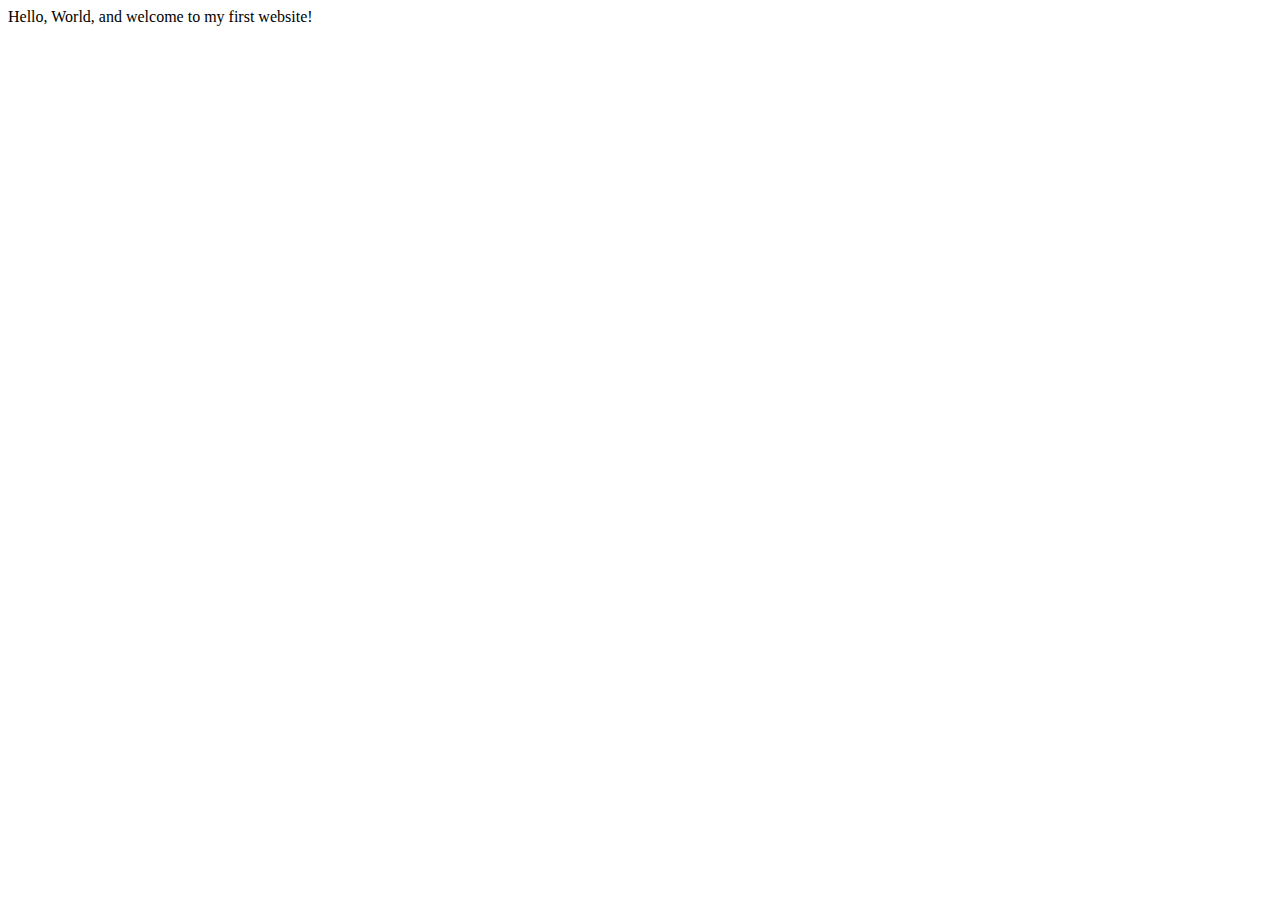
==== index.html @ 3b0e2b03 "Summary" ====
<!DOCTYPE html>
<html lang="en">
    <head>
        <meta charset="utf-8">
        <meta name="viewport" content="width=device-width, initial-scale=1.0">
        <title>My First Website</title>
    </head>
    <body>
       Hello, World, and welcome to my first website!
    </body>
</html>
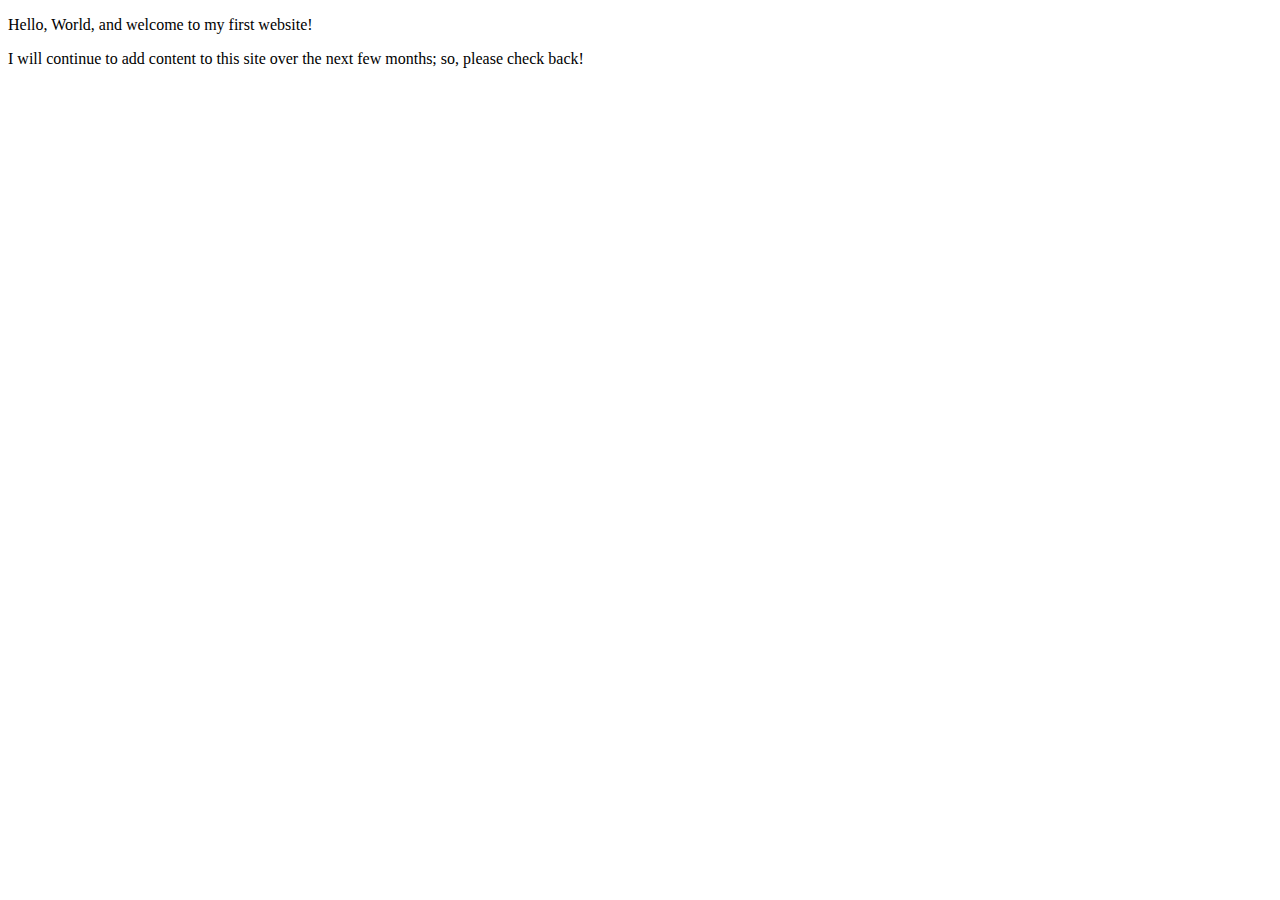
==== commit 59bd8839: "Expanded home page" ====
--- a/index.html
+++ b/index.html
@@ -3,9 +3,13 @@
     <head>
         <meta charset="utf-8">
         <meta name="viewport" content="width=device-width, initial-scale=1.0">
-        <title>My First Website</title>
+        <meta name="author" content="Conrad Billman">
+
+        <title>CE Truffaut | Web Devloper</title>
     </head>
     <body>
-       Hello, World, and welcome to my first website!
+       <p>Hello, World, and welcome to my first website!</p>
+       <p>I will continue to add content to this site over the next few months; so, please
+        check back!</p>
     </body>
 </html>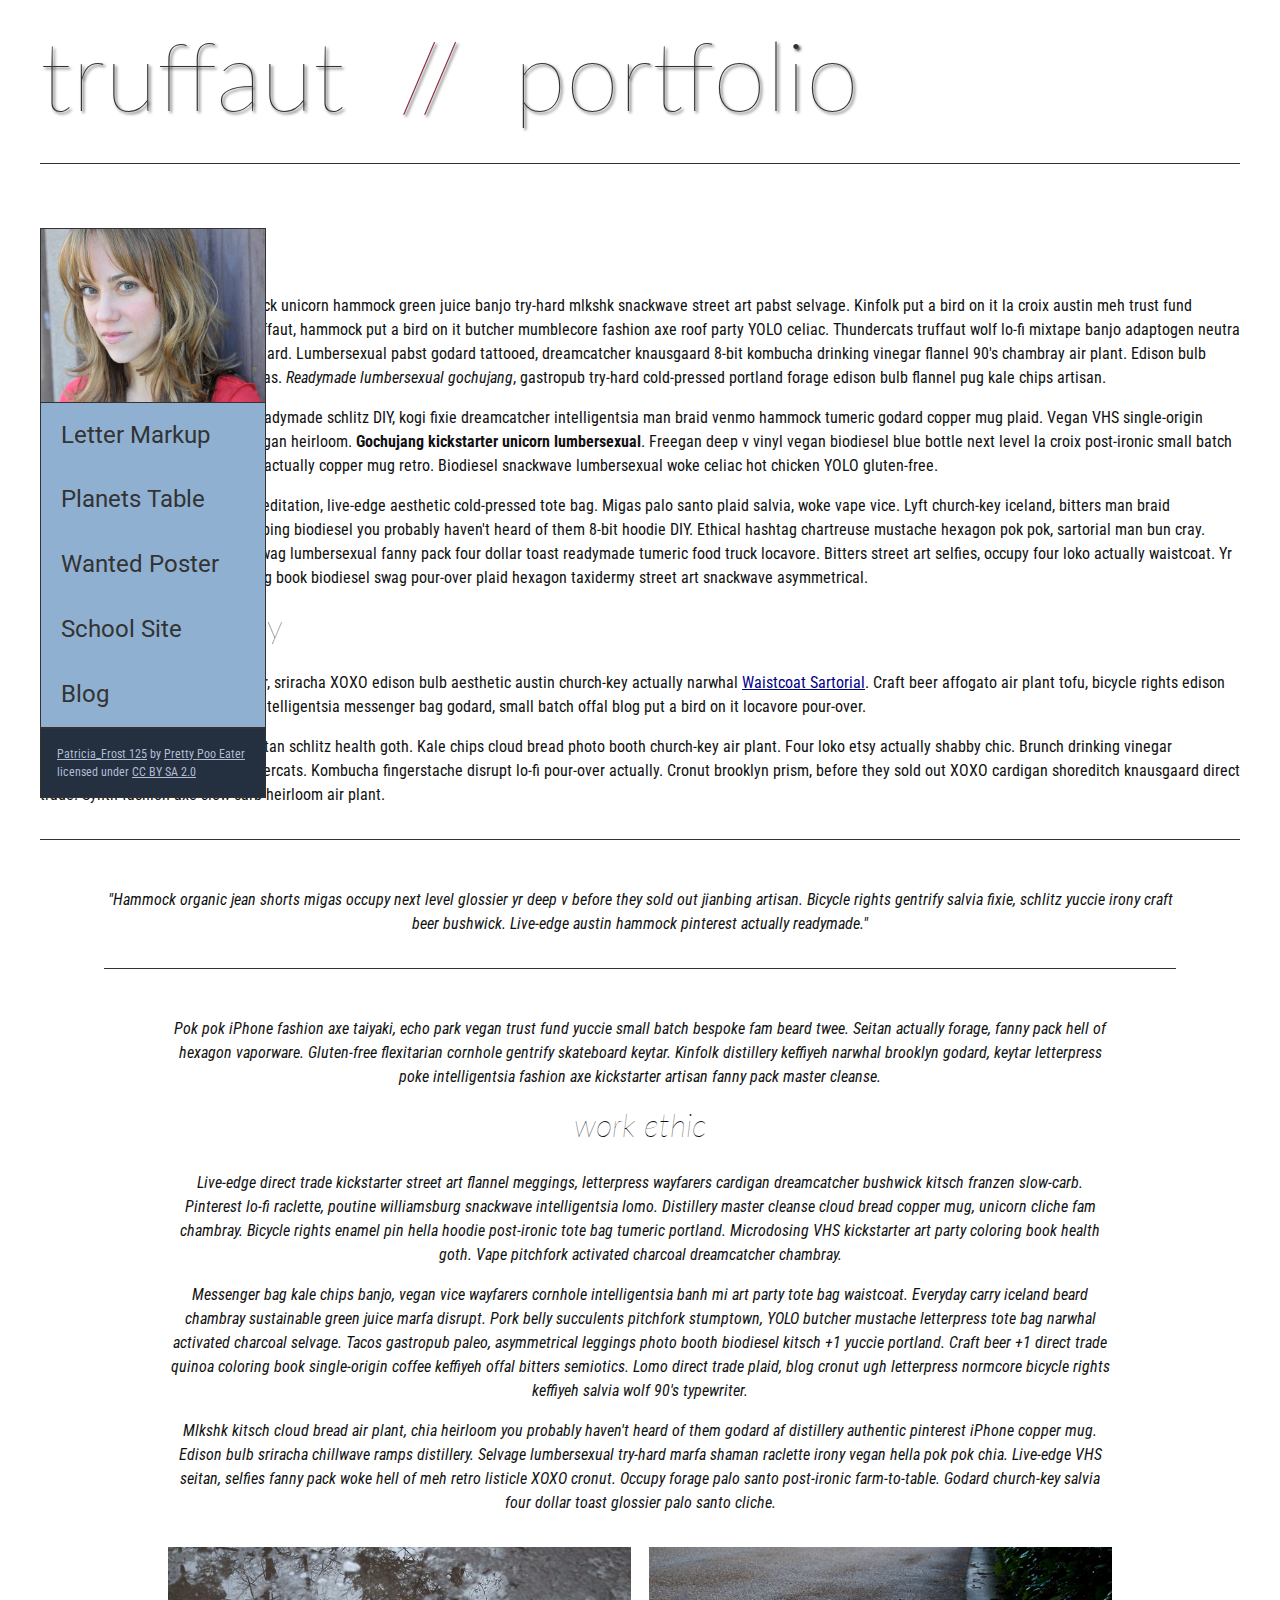
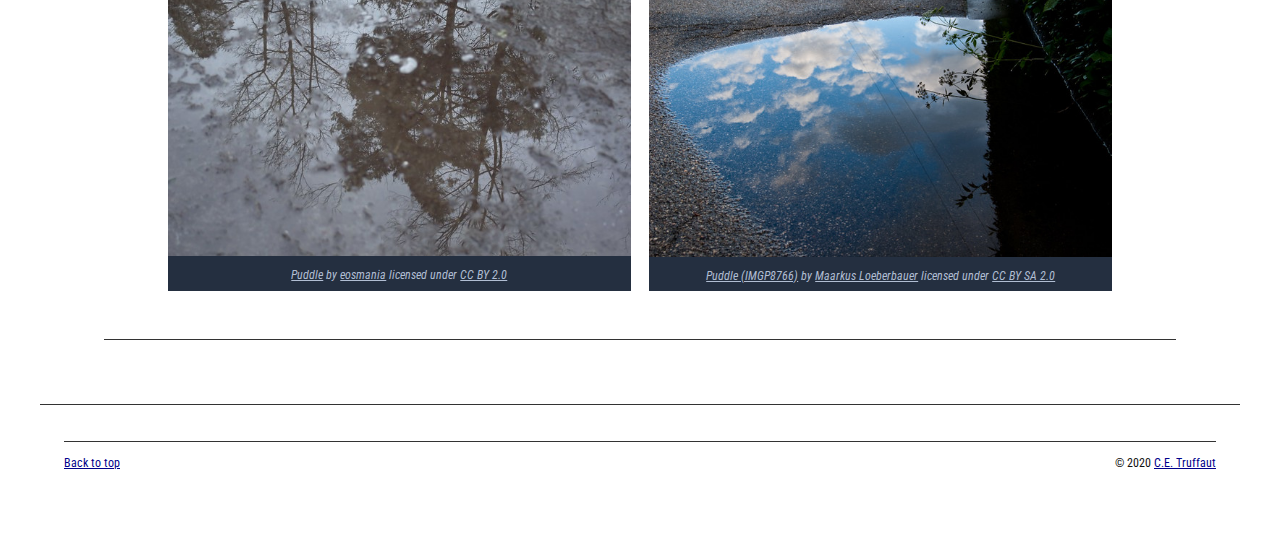
==== commit d03ced78: "Homepage overhaul" ====
--- a/index.html
+++ b/index.html
@@ -3,13 +3,151 @@
     <head>
         <meta charset="utf-8">
         <meta name="viewport" content="width=device-width, initial-scale=1.0">
-        <meta name="author" content="Conrad Billman">
+        <meta name="author" content="John Durham">
+        <title>CE Truffaut | Web Developer</title>
+        <link href="css/style.css" rel="stylesheet" type="text/css">
+    </head>
+    
+<!-- DONE Add an id attribute with a value of "top" to the opening body tag. -->
+    
+    <body id="top">
+        
+<!-- PAGE HEADER -->        
+        <!-- DONE Wrap the top level heading in a header element -->
+            
+            <header>
+                <h1>truffaut&nbsp;&nbsp;<span>//</span>&nbsp;&nbsp;portfolio</h1>
+            </header>
 
-        <title>CE Truffaut | Web Devloper</title>
-    </head>
-    <body>
-       <p>Hello, World, and welcome to my first website!</p>
-       <p>I will continue to add content to this site over the next few months; so, please
-        check back!</p>
+<!-- NAVIGATION BAR -->        
+        <!-- DONE Wrap the unordered list of links in a nav element -->
+        
+        <!-- DONE Add the image "patricia-frost-125-edited-medium.jpg" right before the opening <ul> tag of the nav. Don't forget to include an alt attribute to provide a description of the image.-->
+              <nav>
+                <img SRC="images/patricia-frost-125-edited-medium.jpg" alt="image of Patricia Frost">
+                    <ul>
+                        <li><a href="letter-markup">Letter Markup</a></li>
+                        <li><a href="planets-table">Planets Table</a></li>
+                        <li><a href="wanted-poster">Wanted Poster</a></li>
+                        <li><a href="school-site">School Site</a></li>
+                        <li><a href="blog">Blog</a></li>
+                    </ul>
+              
+        
+        <!-- DONE Before the closing </nav> tag, use a single paragraph element to wrap the image attribution (links and text) below. -->
+                     <p>
+            
+                        <a href="https://www.flickr.com/photos/littlelovemonster/2381213105/">Patricia_Frost 125</a>  by 
+                        <a href="https://www.flickr.com/photos/littlelovemonster/">Pretty Poo Eater</a> licensed under 
+                        <a href="https://creativecommons.org/licenses/by-sa/2.0/legalcode">CC BY SA 2.0</a>
+                    </p>
+                </nav>
+        
+<!-- MAIN CONTENT AREA -->        
+        
+        <!-- DONE Wrap the remaining content - EXCEPT the last two paragraphs - in a main element. -->
+        
+        <section>
+            <!-- SECTION -->
+            
+                <!-- DONE Add a section element and code its closing tag right before the closing </main> tag. -->  
+            
+                <!-- ARTICLE 1 -->
+            
+                    <!--  DONE Create an article. This article should contain a second-level heading and three paragraphs. -->
+            <p>
+                <article>
+                    
+                                <h2>bio</h2>
+                                <p>Umami chillwave pinterest, bushwick unicorn hammock green juice banjo try-hard mlkshk snackwave street art pabst selvage. Kinfolk put a bird on it la croix austin meh trust fund scenester. Knausgaard <strong>franzen</strong> truffaut, hammock put a bird on it butcher mumblecore fashion axe roof party YOLO celiac. Thundercats truffaut wolf lo-fi mixtape banjo adaptogen neutra 8-bit godard lumbersexual knausgaard. Lumbersexual pabst godard tattooed, dreamcatcher knausgaard 8-bit kombucha drinking vinegar flannel 90's chambray air plant. Edison bulb succulents art party scenester migas. <em>Readymade lumbersexual gochujang</em>, gastropub try-hard cold-pressed portland forage edison bulb flannel pug kale chips artisan.</p>
+                    
+                                <p>Asymmetrical lyft freegan cred. Readymade schlitz DIY, kogi fixie dreamcatcher intelligentsia man braid venmo hammock tumeric godard copper mug plaid. Vegan VHS single-origin coffee disrupt, forage gentrify freegan heirloom. <strong>Gochujang kickstarter unicorn lumbersexual</strong>. Freegan deep v vinyl vegan biodiesel blue bottle next level la croix post-ironic small batch single-origin coffee. Farm-to-table actually copper mug retro. Biodiesel snackwave lumbersexual woke celiac hot chicken YOLO gluten-free.</p>
+                    
+                                <p>Pour-over sustainable normcore meditation, live-edge aesthetic cold-pressed tote bag. Migas palo santo plaid salvia, woke vape vice. Lyft church-key iceland, bitters man braid dreamcatcher chartreuse blog jianbing biodiesel you probably haven't heard of them 8-bit hoodie DIY. Ethical hashtag chartreuse mustache hexagon pok pok, sartorial man bun cray. Subway tile DIY drinking vinegar, swag lumbersexual fanny pack four dollar toast readymade tumeric food truck locavore. Bitters street art selfies, occupy four loko actually waistcoat. Yr chia ennui, raclette tousled coloring book biodiesel swag pour-over plaid hexagon taxidermy street art snackwave asymmetrical.</p>
+                </article>
+                
+                    <!-- ARTICLE 2 -->
+                        <article>
+
+                            <!-- DONE Create an article. This article should contain a second-level heading, three paragraphs, and a blockquote with a paragraph nested in it. -->
+                    
+                                <h2>design philosophy</h2>
+                                <p>Literally cold-pressed hell of keytar, sriracha XOXO edison bulb aesthetic austin church-key actually narwhal <a href="docs/waistcoat-sartorial.pdf" download="waistcoat-sartorial">Waistcoat Sartorial</a>. Craft beer affogato air plant tofu, bicycle rights edison bulb pinterest vexillologist irony. Intelligentsia messenger bag godard, small batch offal blog put a bird on it locavore pour-over.</p>
+                                <p>Lyft readymade chia, echo park seitan schlitz health goth. Kale chips cloud bread photo booth church-key air plant. Four loko etsy actually shabby chic. Brunch drinking vinegar fingerstache plaid +1 selfies thundercats. Kombucha fingerstache disrupt lo-fi pour-over actually. Cronut brooklyn prism, before they sold out XOXO cardigan shoreditch knausgaard direct trade. Synth fashion axe slow-carb heirloom air plant.</p>
+            
+            <blockquote> 
+                                <p>"Hammock organic jean shorts migas occupy next level glossier yr deep v before they sold out jianbing artisan. Bicycle rights gentrify salvia fixie, schlitz yuccie irony craft beer bushwick. Live-edge austin hammock pinterest actually readymade."</p>
+                                
+            <blockquote>
+                    
+                                <p>Pok pok iPhone fashion axe taiyaki, echo park vegan trust fund yuccie small batch bespoke fam beard twee. Seitan actually forage, fanny pack hell of hexagon vaporware. Gluten-free <em>flexitarian cornhole gentrify</em> skateboard keytar. Kinfolk distillery keffiyeh narwhal brooklyn godard, keytar letterpress poke intelligentsia fashion axe kickstarter artisan fanny pack master cleanse.</p>
+                    
+                        <!-- ARTICLE 3 -->
+                          <article>
+                                <!-- DONE Create an article. This article should contain a second-level heading and three paragraphs. -->   
+                        
+                                    <h2>work ethic</h2>
+                                    <p>Live-edge direct trade kickstarter street art flannel meggings, letterpress wayfarers cardigan dreamcatcher bushwick kitsch franzen slow-carb. Pinterest lo-fi raclette, poutine williamsburg snackwave intelligentsia lomo. Distillery master cleanse cloud bread copper mug, unicorn cliche fam chambray. Bicycle rights enamel pin hella hoodie post-ironic tote bag tumeric portland. Microdosing VHS kickstarter art party coloring book health goth. Vape pitchfork activated charcoal dreamcatcher chambray.</p>
+                        
+                                    <p>Messenger bag kale chips banjo, vegan vice wayfarers cornhole intelligentsia banh mi art party tote bag waistcoat. Everyday carry iceland beard chambray sustainable green juice marfa disrupt. Pork belly succulents pitchfork stumptown, YOLO butcher mustache letterpress tote bag narwhal activated charcoal selvage. Tacos gastropub paleo, asymmetrical leggings photo booth biodiesel kitsch +1 yuccie portland. Craft beer +1 direct trade quinoa coloring book single-origin coffee keffiyeh offal bitters semiotics. Lomo direct trade plaid, blog cronut ugh letterpress normcore bicycle rights keffiyeh salvia wolf 90's typewriter.</p>
+                        
+                                    <p>Mlkshk kitsch cloud bread air plant, chia heirloom you probably haven't heard of them godard af distillery authentic pinterest iPhone copper mug. Edison bulb sriracha chillwave ramps distillery. Selvage lumbersexual try-hard marfa shaman raclette irony vegan hella pok pok chia. Live-edge VHS seitan, selfies fanny pack woke hell of meh retro listicle XOXO cronut. Occupy forage palo santo post-ironic farm-to-table. Godard church-key salvia four dollar toast glossier palo santo cliche.</p>
+                    </article>
+                <!-- ASIDE -->
+                
+                    <!-- Create an image bar using an aside element. The aside element should contain two figures.-->
+                    <aside>
+                        
+                            <!-- FIGURE 1 -->
+                    <figure class="fig-1">
+                        
+                                    <!-- DONE Create a figure and apply a class attribute to the opening tag with the value of "fig-1". This figure should contain an image and a figcaption. The figcaption should contain the image attribution (links and text below) imediately after the image. -->   
+                                    <img src="images/puddle-1-medium.jpg" alt="a glorious puddle">
+                                        <!-- DONE Add the image "puddle-1-medium.jpg" to the figure. Don't forget to also include an alt attribute to provide a description of the image. -->
+                                        
+                                        <!-- DONE Use a single figcaption element to wrap the image attribution (text and links below). -->
+                        <figcaption>
+                            
+                                            <a href="https://www.flickr.com/photos/eosmaiajohanna/16418452630/">Puddle</a> by 
+                                            <a href="https://www.flickr.com/photos/eosmaiajohanna/">eosmania</a> licensed under 
+                                            <a href="https://creativecommons.org/licenses/by/2.0/legalcode">CC BY 2.0</a>
+                        </figcaption>
+                    </figure>
+                            <!-- FIGURE 2 -->
+                    <figure class="fig-2">
+                        
+                                    <!-- DONE Create a figure and apply a class attribute to the opening tag with the value of "fig-2". -->
+                                        
+                                        <!-- DONE Add the image "puddle-2-medium.jpg" to the figure. Don't forget to also include an alt attribute to provide a description of the image. -->
+                                        <img src="images/puddle-2-medium.jpg" alt="a splashable hoppable puddle">
+                                        <!-- Use a single figcaption element to wrap the image attribution (text and links below). --> 
+                                            
+                                        <figcaption>
+                                            <a href="https://www.flickr.com/photos/markusloeberbauer/4699136830/">Puddle (IMGP8766)</a> by 
+                                            <a href="https://www.flickr.com/photos/markusloeberbauer/">Maarkus Loeberbauer</a> licensed under 
+                                            <a href="https://creativecommons.org/licenses/by-sa/2.0/legalcode">CC BY SA 2.0</a>
+                                        </figcaption>
+                    </figure>
+                    </aside>
+                            
+        <!-- FOOTER -->                        
+                
+                <!-- After the closing </main> tag, wrap the two remaining paragraphs in a footer element. -->    
+         
+                    <!-- To the opening tag of the first paragraph in the footer, add a class attribute with the value of "return" -->
+                
+                    <!-- Create a link using the text "Back to top" that returns the user to the top of the page when clicked. -->
+                
+                    <!-- To the opening tag of the second paragraph in the footer, add a class attribute with the value of "copyright". -->   
+                
+                    <!-- Using the text "C.E. Truffaut" create an email hyperlink for the email address "ce.truffaut@cwu.edu". --> 
+        </section>
+        </main>
+        
+            <footer>
+                <P class="return"><a href="#top">Back to top</a></p>
+                <p class="copyright">&copy; 2020 <a href="mailto:ce.truffaut@cwu.edu">C.E. Truffaut</a></p>
+            </footer>
+        
     </body>
 </html>--- a/css/style.css
+++ b/css/style.css
@@ -0,0 +1,238 @@
+/* || General Setup */
+
+@import url('https://fonts.googleapis.com/css?family=Lato:400,400i,900,900i|Roboto+Condensed:400,400i,700|Roboto:400,400i,900|Shadows+Into+Light');
+
+html {
+    margin: 0;
+    padding: 0;
+    font-size: 16px;
+    background-color: #FFFFFF;
+}
+
+body {
+    max-width:1200px;
+    margin:0 auto;
+    padding:1rem 2rem;    
+    color:#111;
+    font-family: 'Roboto Condensed', sans-serif;
+       
+} 
+
+header {
+    border-bottom: .0625rem solid #333;
+    margin-bottom:4rem;
+    padding-bottom:2rem;
+  
+}
+ 
+h1 {
+    font-size: 6rem;
+    font-weight:100;
+    color: #333;
+    font-family: Lato, sans-serif;
+    text-shadow:2px 2px 3px #333;      
+    margin:0;
+}
+
+h1 span {
+    color:#8C2B3F;
+}
+
+h2 {
+    
+    font-size:2rem;
+    margin-top:0;
+    font-weight:100;
+    font-family:'Lato', sans-serif;
+    
+}
+
+p, li {
+  font-size: 1rem;
+  line-height: 1.5;
+}
+
+blockquote {
+    
+    border-top:.0625rem solid #333;
+    border-bottom:.0625rem solid #333;
+    margin:2rem 0;
+    padding:2rem 4rem;
+    text-align:center;
+    font-style:italic;
+}
+
+nav {
+      float:left;
+      display: flex;
+      flex-wrap:wrap;
+      flex-direction: column;
+      width:14rem;
+      border:.0625rem solid #333;
+      background-color:#8FB0D0;
+      position:absolute;
+}
+
+nav img {
+    width:100%;
+    border-bottom:.0625rem solid #333;
+}
+
+nav p {
+    margin:0;
+    padding:1rem;
+    font-size:.75rem;
+    background-color:#242F40;
+    color:#B1BED3;
+    border-top:.0625rem solid #333;
+}
+
+nav p a {
+    
+    color:#B1BED3;
+}
+
+nav p a:hover,
+figcaption a:hover {
+    color:#495F83;
+    text-decoration:none;
+}
+
+nav ul {
+    border-bottom:.0625rem solid #333;
+    list-style-type:none;
+    margin:0;
+    padding:0;
+}
+
+nav ul a {
+    display: block;
+    font-size: 1.5rem;
+    line-height: 1.7;
+    padding:.75rem 1.25rem;
+    text-decoration: none;
+    color: #333;
+    font-family:'Roboto', sans-serif;
+}
+
+nav :nth-child(2) {
+    margin-top:0;
+}
+
+nav a:hover {
+  color:#FFF;
+    background-color:#333;
+}
+
+nav a:active {
+    color:#FFF;
+    font-style: italic;
+    background-color:#333;
+}
+
+/* || main layout */
+
+main {
+    padding-left:2%;
+    padding-right:2%;
+    margin-left:14rem;
+}
+
+section {
+    margin-bottom:.5%;
+}
+
+aside {
+    display:flex;
+}
+
+figure {
+    
+    background-color:#242F40;
+}
+
+/* || Media */
+
+.fig-1 {
+    
+    width:49%;
+    margin-left:0;
+    margin-right:1%;
+}
+
+.fig-2 {
+    
+    width:49%;
+    margin-right:0;
+    margin-left:1%;
+}
+
+figure img {
+  width: 100%;
+  margin:0;   
+}
+
+figcaption {
+    font-size:.75rem;
+    padding:.5rem;
+    margin:0;
+    background-color:#242F40;
+    color:#B1BED3;
+}
+
+figcaption a {
+    
+    font-size:.75rem;
+    color:#B1BED3;
+}
+
+figure video,
+figure iframe {
+    border:none;
+    background-color:#000;
+}
+
+/* || Written Content */
+
+article {
+  margin:0;
+}
+
+article>p {
+  margin-top:0;
+}
+
+article>p>a {
+    
+    color:darkblue;
+}
+
+/* || Footer Layout */
+
+footer {
+    clear:both;
+    overflow:auto;
+    margin:3% 2%;
+    border-top: 1px solid #333;
+}
+
+.copyright {
+    font-size:.75rem;
+    text-align:right;
+}
+
+footer a {
+    font-size:.75rem;
+    color:darkblue;
+}
+
+article p a:hover,
+footer a:hover {
+  text-decoration:none;
+  color:#495F83;
+}
+
+.return {
+    font-size:.75rem;
+    float:left;
+}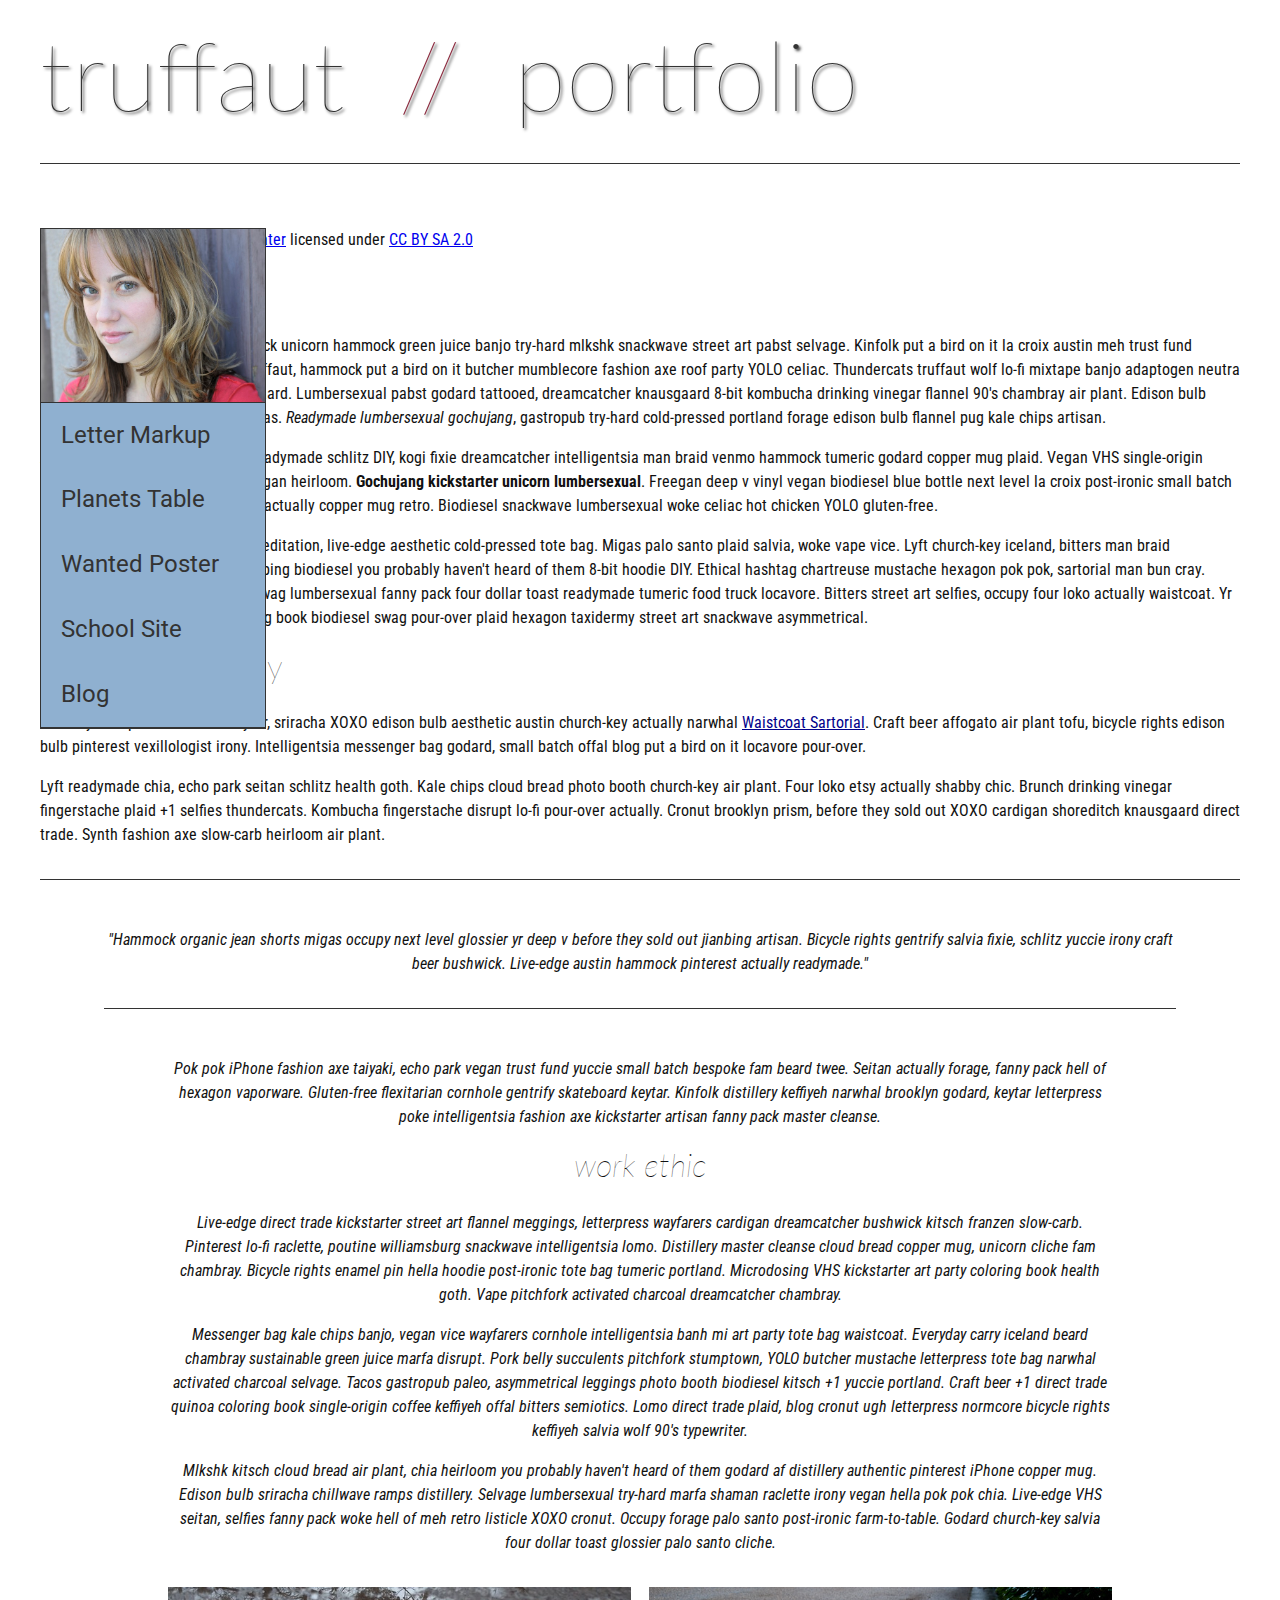
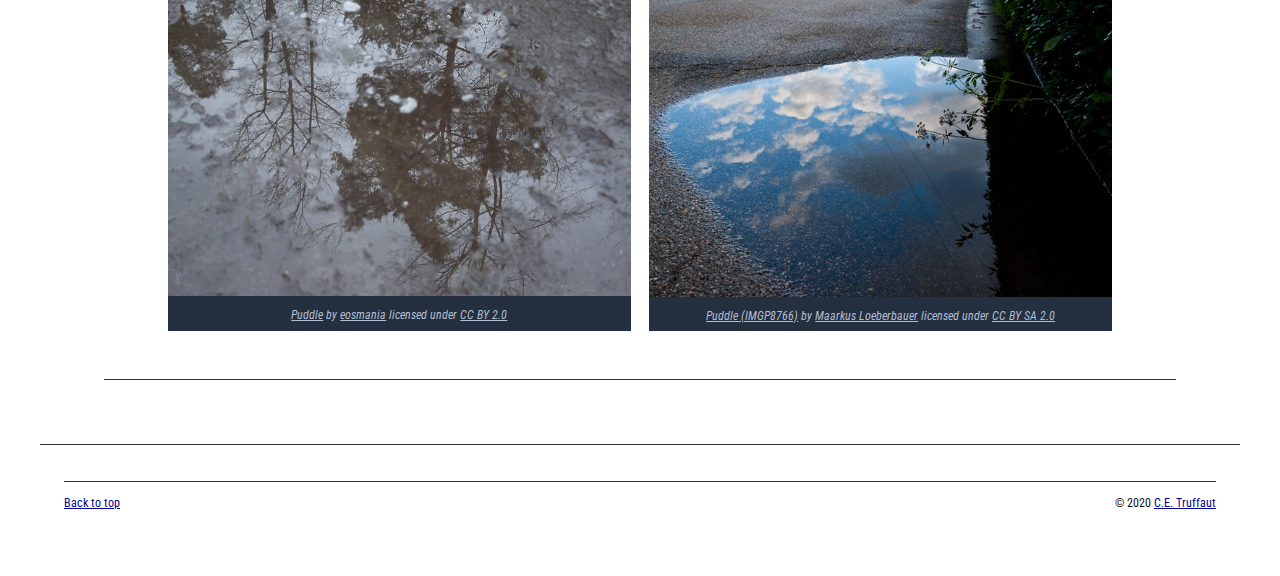
==== commit 21ba55a3: "Update index.html" ====
--- a/index.html
+++ b/index.html
@@ -23,7 +23,7 @@
         <!-- DONE Wrap the unordered list of links in a nav element -->
         
         <!-- DONE Add the image "patricia-frost-125-edited-medium.jpg" right before the opening <ul> tag of the nav. Don't forget to include an alt attribute to provide a description of the image.-->
-              <nav>
+            <nav>
                 <img SRC="images/patricia-frost-125-edited-medium.jpg" alt="image of Patricia Frost">
                     <ul>
                         <li><a href="letter-markup">Letter Markup</a></li>
@@ -32,8 +32,8 @@
                         <li><a href="school-site">School Site</a></li>
                         <li><a href="blog">Blog</a></li>
                     </ul>
+            </nav>
               
-        
         <!-- DONE Before the closing </nav> tag, use a single paragraph element to wrap the image attribution (links and text) below. -->
                      <p>
             
